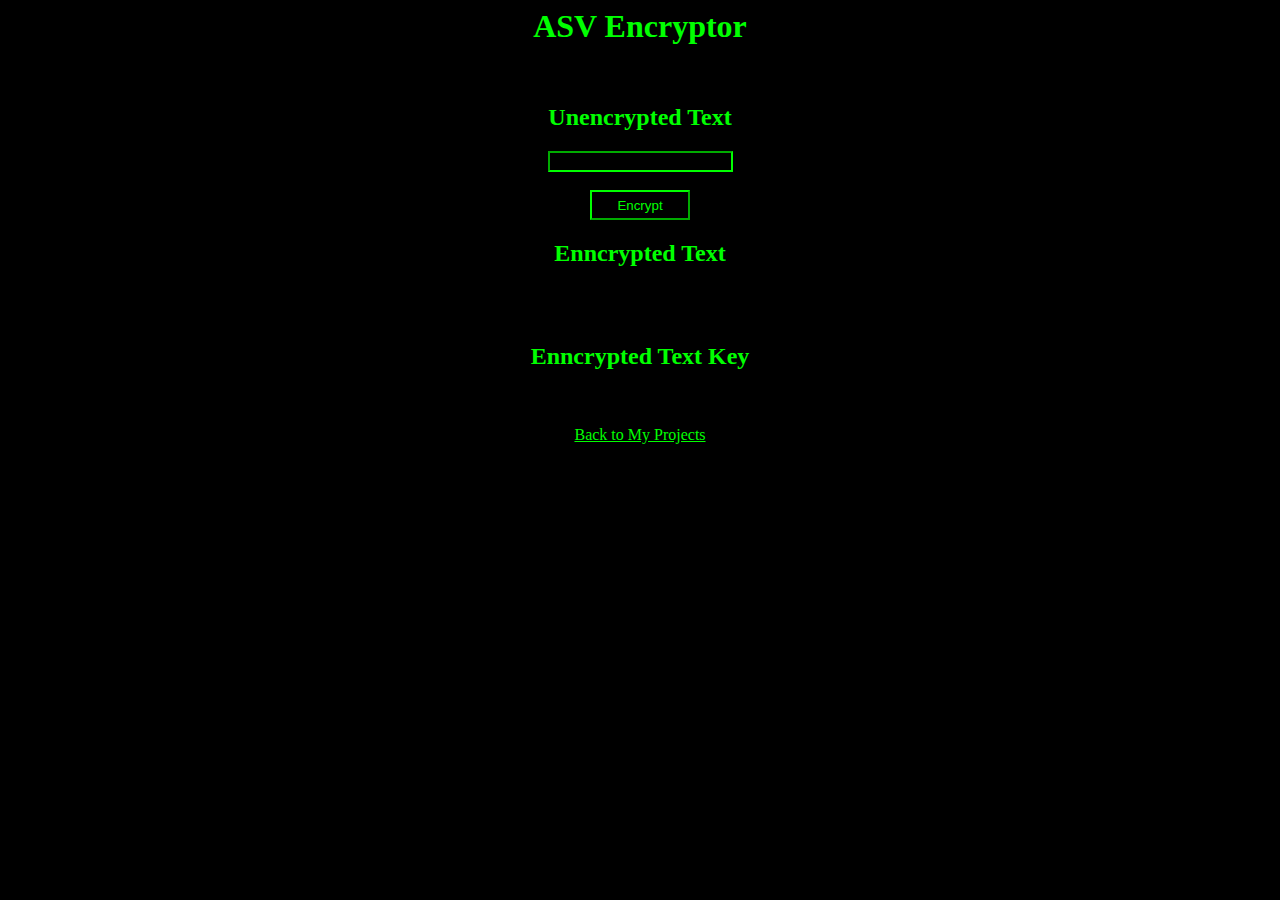
==== ASVencryptor.html @ 8d09275e "Update ASVencryptor.html" ====
<html>
    <style>
        body {
        background-color: #000000
        }
        h1, h2, h3, h4, h5, h6, a, p {
 color: #00FF00;
}
        </style>
<title>ASV Encryptor</title>
<center>
  <h1>ASV Encryptor</h1>
  <br>
  <h2>Unencrypted Text</h2>
  <input placeholder="" style = "color:#00FF00;background-color:#000000; border-color: #00FF00;"type="string" id="unencrypted"></input>
  <br>
  <br>
<button style="height:30px;width:100px;background-color:black;color:rgb(0, 255, 0); border-color: #00FF00;" onclick="encrypt()">Encrypt</button>
<br>
<h2>Enncrypted Text</h2>
<br>
<font size="50" color="#00ff00" id="encryptedText"></font>
<br>
<h2>Enncrypted Text Key</h2>
<br>
<font size="50" color="#00ff00" id="encryptedTextKey"></font>
<br>
<a href="index.html">Back to My Projects</a>
</center>
</html>
<script>
var i = 1;
var num = 0;
var length
var privkey = ""
var pubkey = ""
var possible = ["0","1","2","3","4","5","6","7","8","9","a","b","c","d","e","f","g","h","i","j","k","l","m","n","o","p","q","r","s","t","u","v","w","x","y","z","A","B","C","D","E","F","G","H","I","J","K","L","M","N","O","P","Q","R","S","T","U","V","W","X","Y","Z"," "];
function encrypt(){
i = 1;
num = 0;
length
privkey = ""
pubkey = ""
length = document.getElementById("unencrypted").value;
length = length.length
console.log (length)
createPrivKey(length)
}
function createPrivKey(length){
    console.log (i)
    console.log (length)
    if (i <= length){
    num = Math.floor(Math.random() * 63)
    privkey = privkey + num + " "
    pubkey = pubkey + possible[num]
    console.log (pubkey)
    i++
    createPrivKey(length);}
    else{
        console.log (pubkey)
        document.getElementById("encryptedText").innerHTML = pubkey
        document.getElementById("encryptedTextKey").innerHTML = privkey
    }
}
</script>
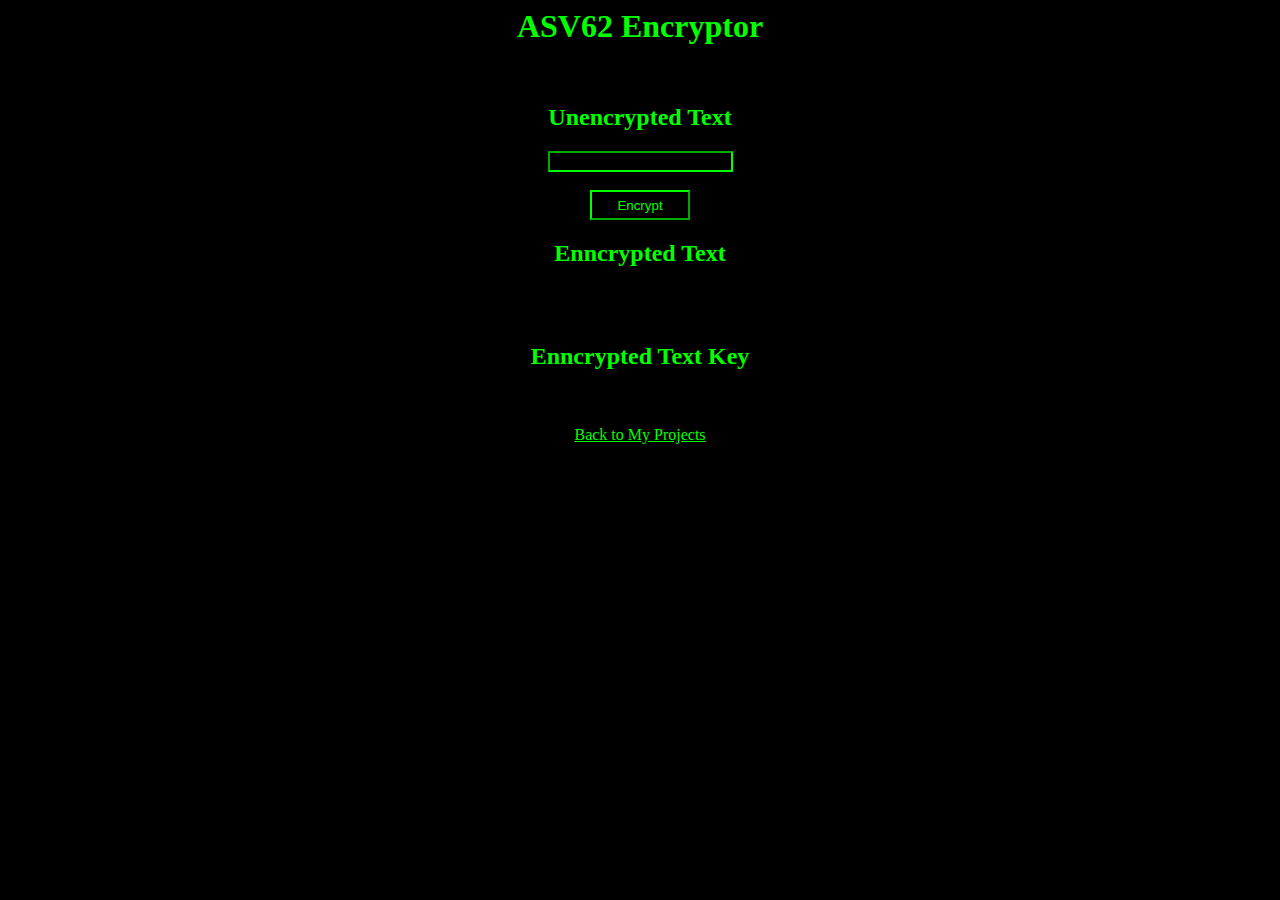
==== commit f0ad7aac: "Update ASVencryptor.html" ====
--- a/ASVencryptor.html
+++ b/ASVencryptor.html
@@ -7,9 +7,9 @@
  color: #00FF00;
 }
         </style>
-<title>ASV Encryptor</title>
+<title>ASV62 Encryptor</title>
 <center>
-  <h1>ASV Encryptor</h1>
+  <h1>ASV62 Encryptor</h1>
   <br>
   <h2>Unencrypted Text</h2>
   <input placeholder="" style = "color:#00FF00;background-color:#000000; border-color: #00FF00;"type="string" id="unencrypted"></input>
@@ -29,14 +29,68 @@
 </center>
 </html>
 <script>
-var i = 1;
+    var a = 10
+var b = 11
+var c = 12
+var d = 13
+var e = 14
+var f = 15
+var g = 16
+var h = 17
+var i = 18
+var j = 19
+var k = 20
+var l = 21
+var m = 22
+var n = 23
+var o = 24
+var p = 25
+var q = 26
+var r = 27
+var s = 28
+var t = 29
+var u = 30
+var v = 31
+var w = 32
+var x = 33
+var y = 34
+var z = 35
+var A = 36
+var B = 37
+var C = 38
+var D = 39
+var E = 40
+var F = 41
+var G = 42
+var H = 43
+var I = 44
+var J = 45
+var K = 46
+var L = 47
+var M = 48
+var N = 49
+var O = 50
+var P = 51
+var Q = 52
+var R = 53
+var S = 54
+var T = 55
+var U = 56
+var V = 57
+var W = 58
+var X = 59
+var Y = 60
+var Z = 61
+var space = 62
+var info = 1
+
 var num = 0;
 var length
 var privkey = ""
 var pubkey = ""
-var possible = ["0","1","2","3","4","5","6","7","8","9","a","b","c","d","e","f","g","h","i","j","k","l","m","n","o","p","q","r","s","t","u","v","w","x","y","z","A","B","C","D","E","F","G","H","I","J","K","L","M","N","O","P","Q","R","S","T","U","V","W","X","Y","Z"," "];
+var possible = ["0","1","2","3","4","5","6","7","8","9","a","b","c","d","e","f","g","h","i","j","k","l","m","n","o","p","q","r","s","t","u","v","w","x","y","z","A","B","C","D","E","F","G","H","I","J","K","L","M","N","O","P","Q","R","S","T","U","V","W","X","Y","Z","Space"];
 function encrypt(){
-i = 1;
+
 num = 0;
 length
 privkey = ""
@@ -47,14 +101,14 @@
 createPrivKey(length)
 }
 function createPrivKey(length){
-    console.log (i)
+    console.log (info)
     console.log (length)
-    if (i <= length){
+    if (info <= length){
     num = Math.floor(Math.random() * 63)
     privkey = privkey + num + " "
     pubkey = pubkey + possible[num]
     console.log (pubkey)
-    i++
+    info++
     createPrivKey(length);}
     else{
         console.log (pubkey)
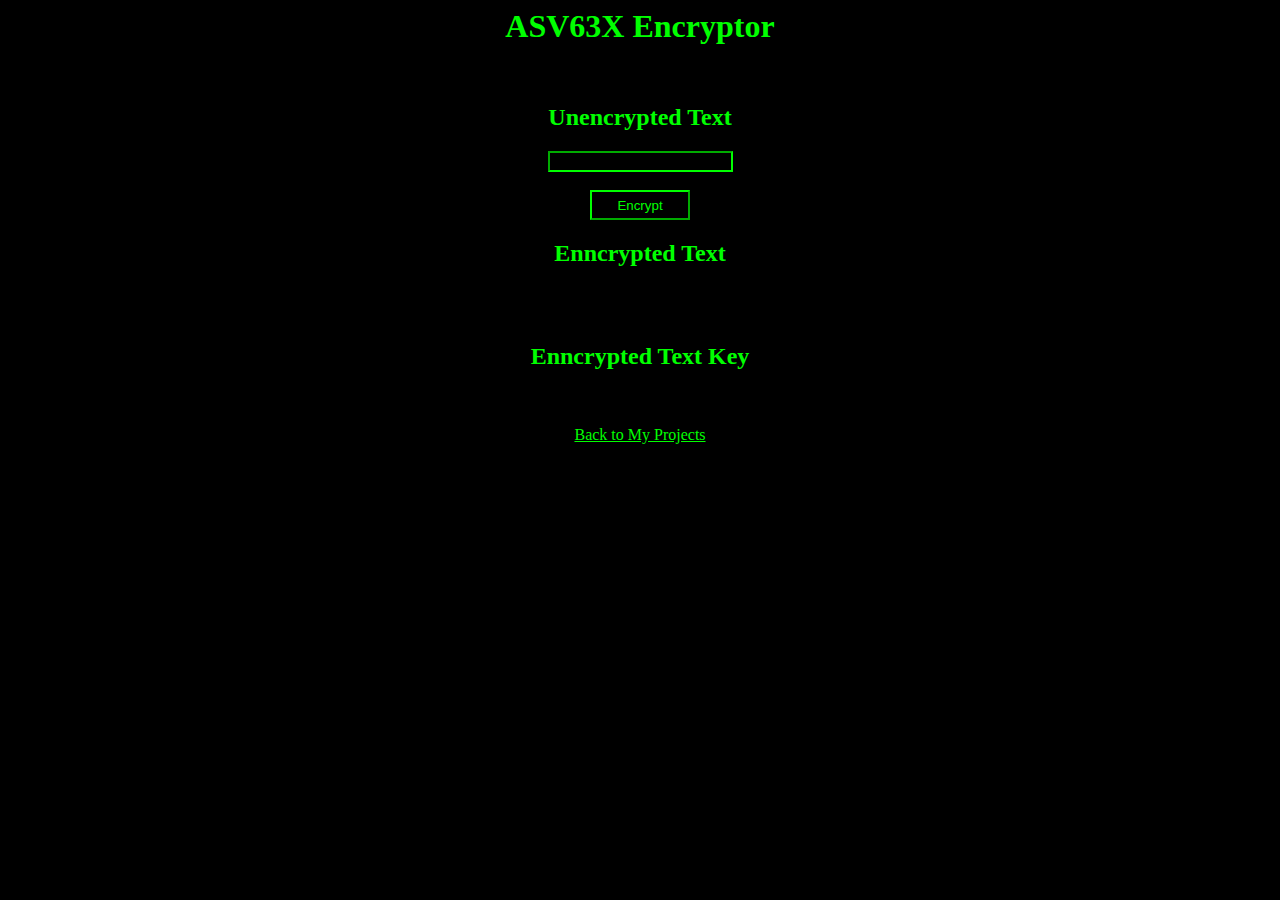
==== commit 445e5275: "Added Tags" ====
--- a/ASVencryptor.html
+++ b/ASVencryptor.html
@@ -1,4 +1,5 @@
 <html>
+        <!-- Created by Anthony Saldana-Valle -->
     <style>
         body {
         background-color: #000000
@@ -7,9 +8,9 @@
  color: #00FF00;
 }
         </style>
-<title>ASV62 Encryptor</title>
+<title>ASV63X Encryptor</title>
 <center>
-  <h1>ASV62 Encryptor</h1>
+  <h1>ASV63X Encryptor</h1>
   <br>
   <h2>Unencrypted Text</h2>
   <input placeholder="" style = "color:#00FF00;background-color:#000000; border-color: #00FF00;"type="string" id="unencrypted"></input>
@@ -19,14 +20,22 @@
 <br>
 <h2>Enncrypted Text</h2>
 <br>
+
+ 
 <font size="50" color="#00ff00" id="encryptedText"></font>
+
+
 <br>
 <h2>Enncrypted Text Key</h2>
 <br>
+
+    
 <font size="50" color="#00ff00" id="encryptedTextKey"></font>
+
+
 <br>
 <a href="index.html">Back to My Projects</a>
-</center>
+
 </html>
 <script>
     var a = 10
@@ -81,39 +90,193 @@
 var X = 59
 var Y = 60
 var Z = 61
-var space = 62
+var _ = 62
 var info = 1
-
+var word;
 var num = 0;
 var length
+var bruh = 0;
+var letnum;
 var privkey = ""
 var pubkey = ""
-var possible = ["0","1","2","3","4","5","6","7","8","9","a","b","c","d","e","f","g","h","i","j","k","l","m","n","o","p","q","r","s","t","u","v","w","x","y","z","A","B","C","D","E","F","G","H","I","J","K","L","M","N","O","P","Q","R","S","T","U","V","W","X","Y","Z","Space"];
+var possible = ["0","1","2","3","4","5","6","7","8","9","a","b","c","d","e","f","g","h","i","j","k","l","m","n","o","p","q","r","s","t","u","v","w","x","y","z","A","B","C","D","E","F","G","H","I","J","K","L","M","N","O","P","Q","R","S","T","U","V","W","X","Y","Z"," "];
+var privPossible = [0,1,2,3,4,5,6,7,8,9,a,b,c,d,e,f,g,h,i,j,k,l,m,n,o,p,q,r,s,t,u,v,w,x,y,z,A,B,C,D,E,F,G,H,I,J,K,L,M,N,O,P,Q,R,S,T,U,V,W,X,Y,Z,_];
 function encrypt(){
-
+var privnum;
+var numnum;
 num = 0;
 length
 privkey = ""
 pubkey = ""
+word = document.getElementById("unencrypted").value;
 length = document.getElementById("unencrypted").value;
 length = length.length
+console.log (privPossible[0])
 console.log (length)
+console.log (word)
 createPrivKey(length)
 }
 function createPrivKey(length){
     console.log (info)
     console.log (length)
     if (info <= length){
+        if (word.charAt(bruh) === "1"){
+privnum = 1
+        } else if (word.charAt(bruh) === "2"){
+privnum = 2
+        }else if (word.charAt(bruh) === "3"){
+privnum = 3
+        }else if (word.charAt(bruh) === "4"){
+privnum = 4
+        }else if (word.charAt(bruh) === "5"){
+privnum = 5
+        }else if (word.charAt(bruh) === "6"){
+privnum = 6
+        }else if (word.charAt(bruh) === "7"){
+privnum = 7
+        }else if (word.charAt(bruh) === "8"){
+privnum = 8
+        }else if (word.charAt(bruh) === "8"){
+privnum = 2
+        }else if (word.charAt(bruh) === "9"){
+privnum = 9
+        }else if (word.charAt(bruh) === "0"){
+privnum = 0
+        }else if (word.charAt(bruh) === "a"){
+privnum = 10
+        }else if (word.charAt(bruh) === "b"){
+privnum = 11
+        }else if (word.charAt(bruh) === "c"){
+privnum = 12
+        }else if (word.charAt(bruh) === "d"){
+privnum = 13
+        }else if (word.charAt(bruh) === "e"){
+privnum = 14
+        }else if (word.charAt(bruh) === "f"){
+privnum = 15
+        }else if (word.charAt(bruh) === "g"){
+privnum = 16
+        }else if (word.charAt(bruh) === "h"){
+privnum = 17
+        }else if (word.charAt(bruh) === "i"){
+privnum = 18
+        }else if (word.charAt(bruh) === "j"){
+privnum = 19
+        }else if (word.charAt(bruh) === "k"){
+privnum = 20
+        }else if (word.charAt(bruh) === "l"){
+privnum = 21
+        }else if (word.charAt(bruh) === "m"){
+privnum = 22
+        }else if (word.charAt(bruh) === "n"){
+privnum = 23
+        }else if (word.charAt(bruh) === "o"){
+privnum = 24
+        }else if (word.charAt(bruh) === "p"){
+privnum = 25
+        }else if (word.charAt(bruh) === "q"){
+privnum = 26
+        }else if (word.charAt(bruh) === "r"){
+privnum = 27
+        }else if (word.charAt(bruh) === "s"){
+privnum = 28
+        }else if (word.charAt(bruh) === "t"){
+privnum = 29
+        }else if (word.charAt(bruh) === "u"){
+privnum = 30
+        }else if (word.charAt(bruh) === "v"){
+privnum = 31
+        }else if (word.charAt(bruh) === "w"){
+privnum = 32
+        }else if (word.charAt(bruh) === "x"){
+privnum = 33
+        }else if (word.charAt(bruh) === "y"){
+privnum = 34
+        }else if (word.charAt(bruh) === "z"){
+privnum = 35
+        }else if (word.charAt(bruh) === "A"){
+privnum = 36
+        }else if (word.charAt(bruh) === "B"){
+privnum = 37
+        }else if (word.charAt(bruh) === "C"){
+privnum = 38
+        }else if (word.charAt(bruh) === "D"){
+privnum = 39
+        }else if (word.charAt(bruh) === "E"){
+privnum = 40
+        }else if (word.charAt(bruh) === "F"){
+privnum = 41
+        }else if (word.charAt(bruh) === "G"){
+privnum = 42
+        }else if (word.charAt(bruh) === "H"){
+privnum = 43
+        }else if (word.charAt(bruh) === "I"){
+privnum = 44
+        }else if (word.charAt(bruh) === "J"){
+privnum = 45
+        }else if (word.charAt(bruh) === "K"){
+privnum = 46
+        }else if (word.charAt(bruh) === "L"){
+privnum = 47
+        }else if (word.charAt(bruh) === "M"){
+privnum = 48
+        }else if (word.charAt(bruh) === "N"){
+privnum = 49
+        }else if (word.charAt(bruh) === "O"){
+privnum = 50
+        }else if (word.charAt(bruh) === "P"){
+privnum = 51
+        }else if (word.charAt(bruh) === "Q"){
+privnum = 52
+        }else if (word.charAt(bruh) === "R"){
+privnum = 53
+        }else if (word.charAt(bruh) === "S"){
+privnum = 54
+        }else if (word.charAt(bruh) === "T"){
+privnum = 55
+        }else if (word.charAt(bruh) === "U"){
+privnum = 56
+        }else if (word.charAt(bruh) === "V"){
+privnum = 57
+        }else if (word.charAt(bruh) === "W"){
+privnum = 58
+        }else if (word.charAt(bruh) === "X"){
+privnum = 59
+        }else if (word.charAt(bruh) === "Y"){
+privnum = 60
+        }else if (word.charAt(bruh) === "Z"){
+privnum = 61
+        }else if (word.charAt(bruh) === " "){
+privnum = 62
+        }
+
+       
+        
+        bruh++
     num = Math.floor(Math.random() * 63)
-    privkey = privkey + num + " "
+    numnum = privnum - num;
+    privkey = privkey + numnum + " "
     pubkey = pubkey + possible[num]
+    console.log (word)
     console.log (pubkey)
+    console.log (privkey)
     info++
     createPrivKey(length);}
     else{
         console.log (pubkey)
+        pubkey = pubkey.replace(" ","_")
         document.getElementById("encryptedText").innerHTML = pubkey
         document.getElementById("encryptedTextKey").innerHTML = privkey
+        info = 1
+ word;
+ num = 0;
+ length
+ bruh = 0;
+ letnum;
+ privkey = ""
+ pubkey = ""
+ privnum;
+ numnum;
     }
 }
 </script>